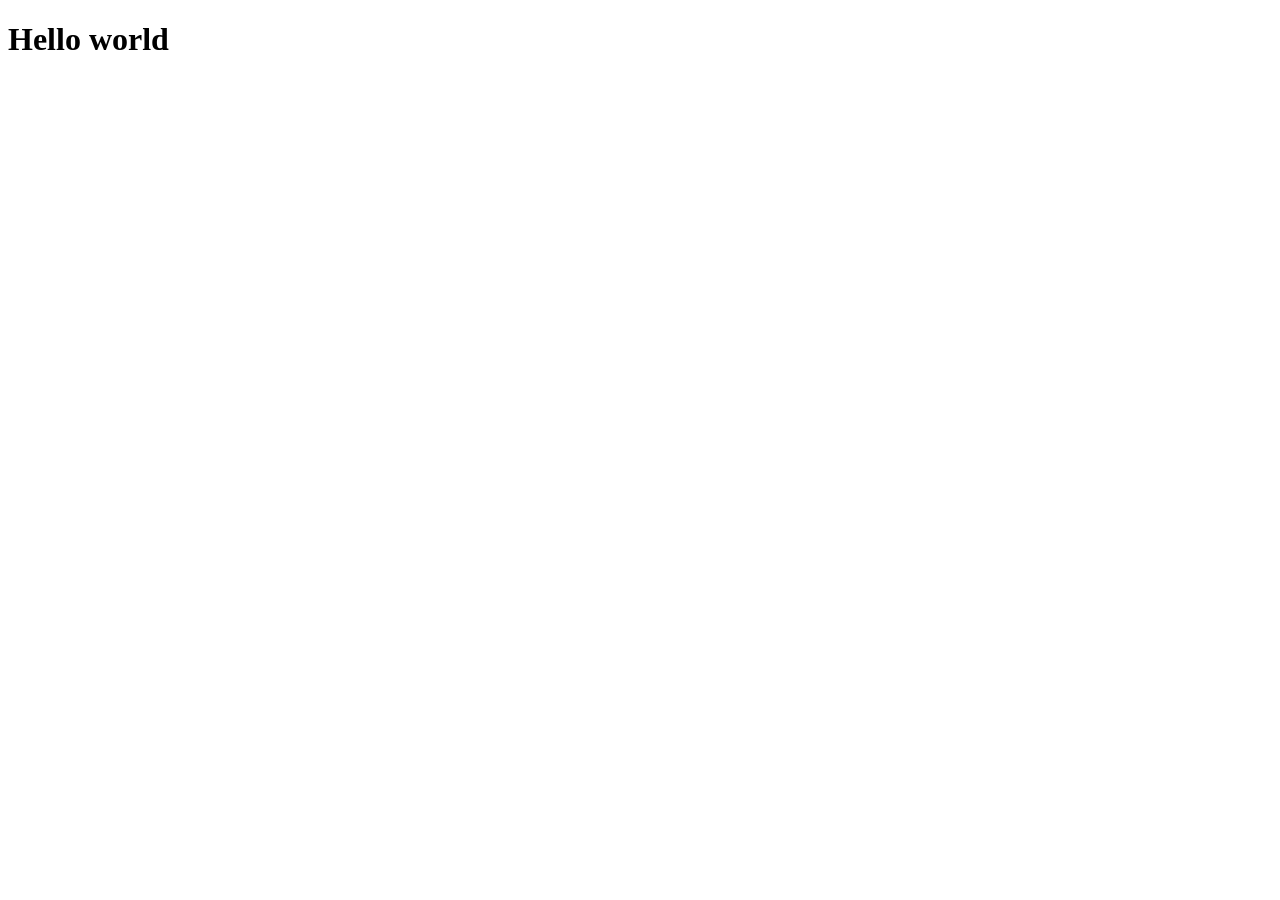
==== index.html @ f7051646 "Add files via upload" ====
<!DOCTYPE html>
<html lang="en">
<head>
    <meta charset="UTF-8">
    <meta name="viewport" content="width=device-width, initial-scale=1.0">
    <title>Document</title>
</head>
<body>
    <h1>Hello world </h1>
</body>
</html>
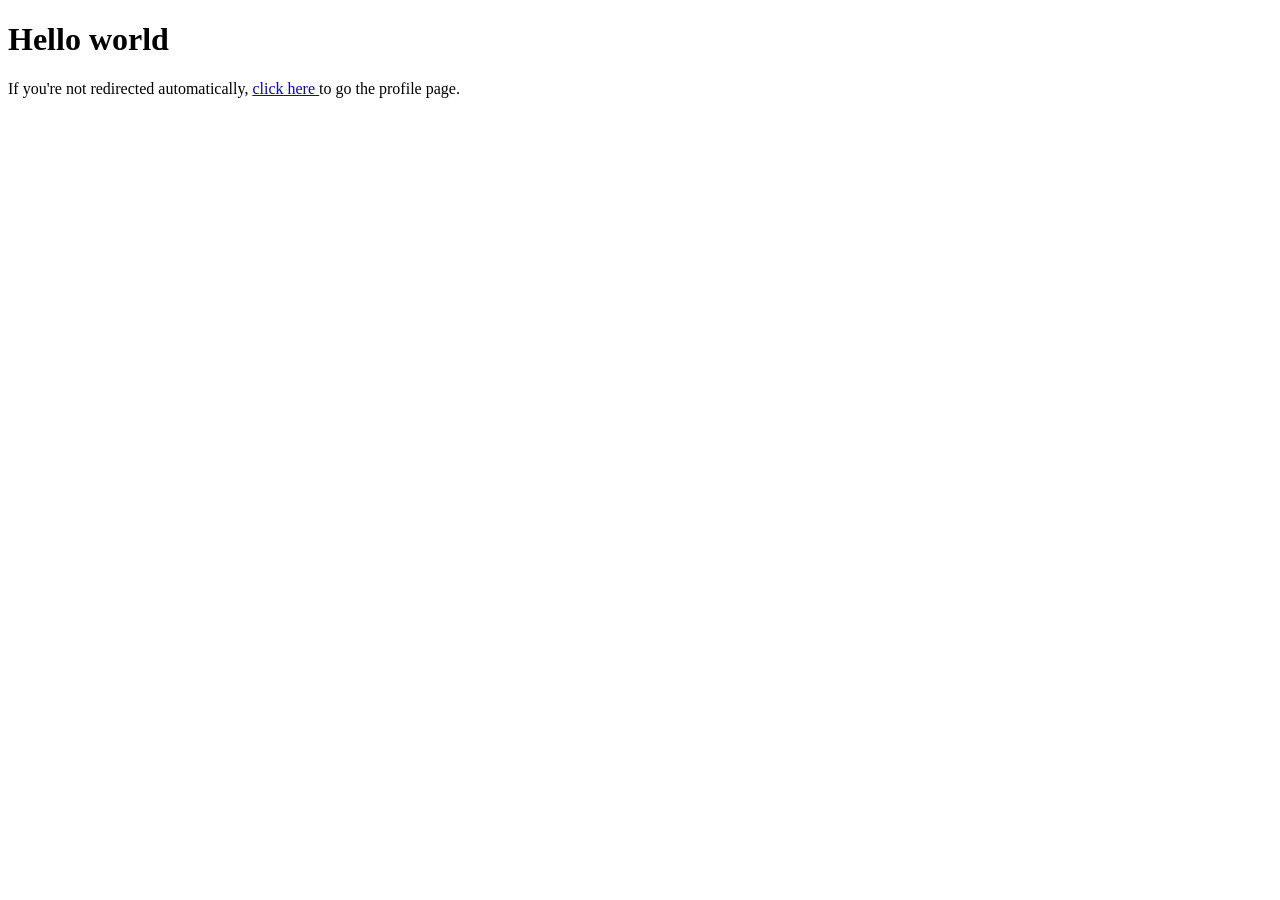
==== commit cbc6c276: "Update index.html added the redirect to the profile page" ====
--- a/index.html
+++ b/index.html
@@ -3,9 +3,11 @@
 <head>
     <meta charset="UTF-8">
     <meta name="viewport" content="width=device-width, initial-scale=1.0">
-    <title>Document</title>
+    <title>Document</title>
+    <meta http-equiv="refresh " content ="0; url=profile.html">
 </head>
 <body>
-    <h1>Hello world </h1>
+    <h1>Hello world </h1>
+    <p>If you're not redirected automatically, <a href="profile.html">click here </a> to go the profile page. </p>
 </body>
 </html>
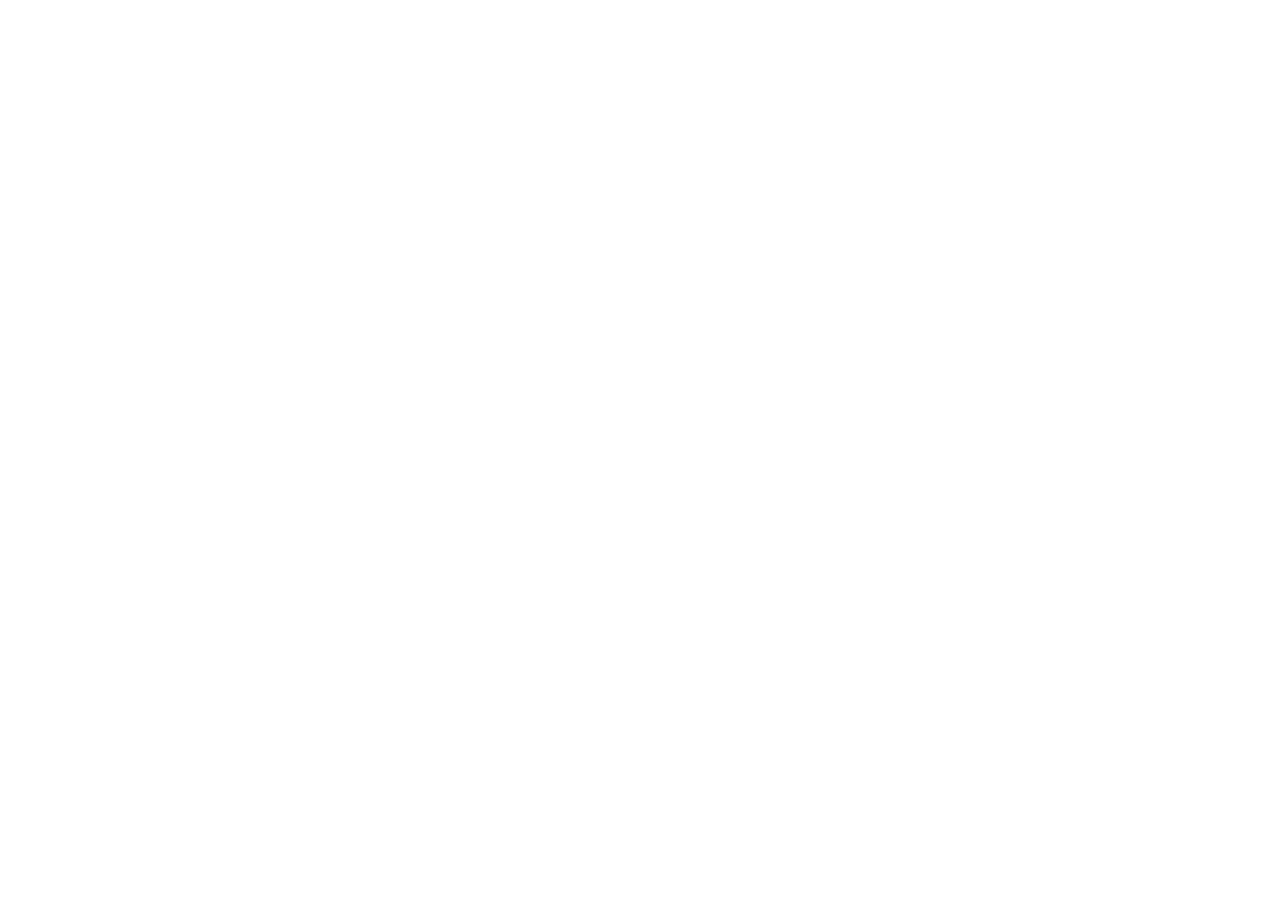
==== commit 80954f0b: "Update index.html fixed the redirection problem" ====
--- a/index.html
+++ b/index.html
@@ -3,8 +3,8 @@
 <head>
     <meta charset="UTF-8">
     <meta name="viewport" content="width=device-width, initial-scale=1.0">
-    <title>Document</title>
-    <meta http-equiv="refresh " content ="0; url=profile.html">
+     <meta http-equiv="refresh" content="0; url=https://lukonde25.github.io/cs361-module1/profile">
+    <title>Redirecting...</title>
 </head>
 <body>
     <h1>Hello world </h1>
